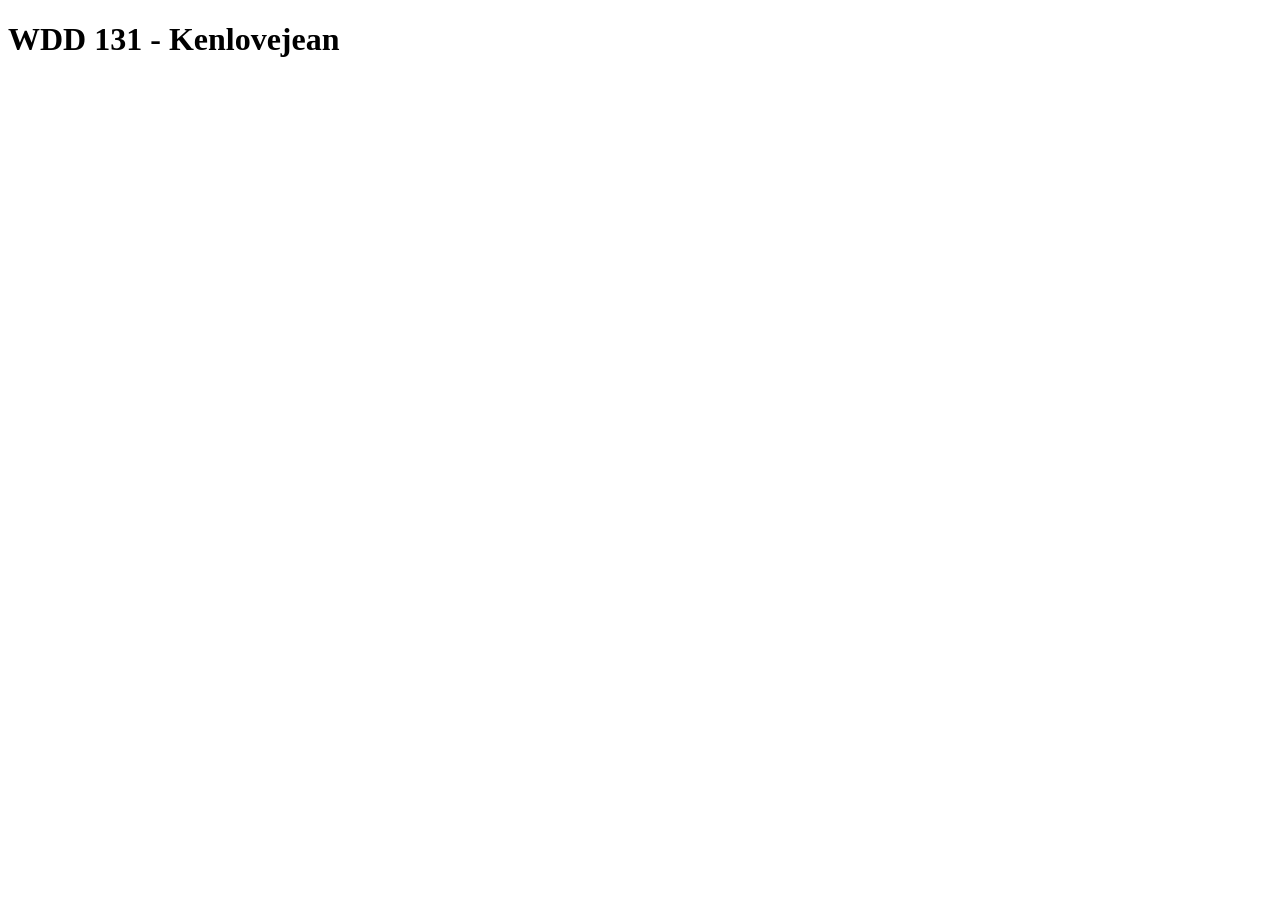
==== index.html @ dbcef7c4 "initial commit" ====
<!DOCTYPE html>
<html lang="en">
<head>
    <meta charset="UTF-8">
    <meta name="viewport" content="width=device-width, initial-scale=1.0">
    <title>WDD 131</title>
</head>
<body>
    <h1>WDD 131 - Kenlovejean</h1>
    
</body>
</html>
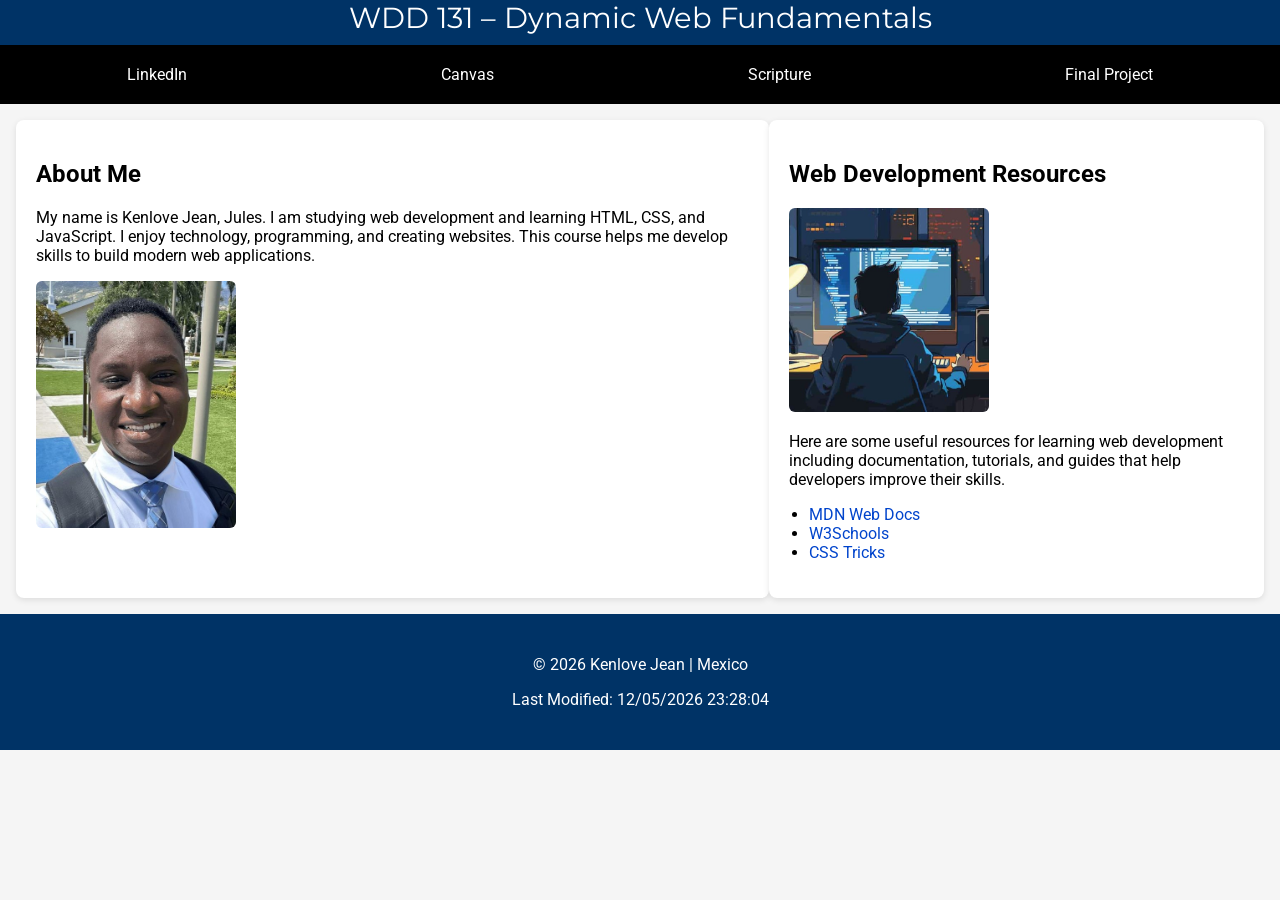
==== commit 40f28f39: "homepage week01" ====
--- a/index.html
+++ b/index.html
@@ -1,12 +1,109 @@
 <!DOCTYPE html>
 <html lang="en">
+
 <head>
-    <meta charset="UTF-8">
-    <meta name="viewport" content="width=device-width, initial-scale=1.0">
-    <title>WDD 131</title>
+<meta charset="UTF-8">
+<meta name="viewport" content="width=device-width, initial-scale=1.0">
+
+<title>WDD 131 – Dynamic Web Fundamentals – Kenlove Jean, Jules</title>
+
+<meta name="description" content="WDD 131 – Dynamic Web Fundamentals | Kenlove Jean, Jules | Web development student homepage.">
+<meta name="author" content="Kenlove Jean, Jules">
+
+<link rel="stylesheet" href="styles/base.css">
+
+<script src="scripts/getdates.js" defer></script>
+<link rel="preconnect" href="https://fonts.googleapis.com">
+<link rel="preconnect" href="https://fonts.gstatic.com" crossorigin>
+
+<link href="https://fonts.googleapis.com/css2?family=Roboto&family=Montserrat:wght@600&display=swap" rel="stylesheet">
+
 </head>
+
 <body>
-    <h1>WDD 131 - Kenlovejean</h1>
+
+<header>
+
+<span id="course-title">WDD 131 – Dynamic Web Fundamentals</span>
+
+<nav>
+<a href="https://www.linkedin.com">LinkedIn</a>
+<a href="https://byupw.instructure.com/">Canvas</a>
+<a href="https://www.churchofjesuschrist.org/study/scriptures">Scripture</a>
+<a href="#">Final Project</a>
+</nav>
+
+</header>
+
+<main>
+
+
+<section class="card">
+   
+    <h2>About Me</h2>
+
+<div class="About">
+
+
+
+<p>
+My name is Kenlove Jean, Jules. I am studying web development and learning HTML, CSS, and JavaScript.
+I enjoy technology, programming, and creating websites. This course helps me develop skills
+to build modern web applications.
+</p>
+<img src="images/profile.jpg" alt="Kenlove Jean, Jules">
+</div>
+</section>
+
+<section class="card">
+
+<h2>Web Development Resources</h2>
+
+<img src="images/coding image.jpg" alt="coding image">
+
+<p>
+Here are some useful resources for learning web development including documentation,
+tutorials, and guides that help developers improve their skills.
+</p>
+
+<ul>
+
+<li>
+<a href="https://developer.mozilla.org/" target="_blank">
+MDN Web Docs
+</a>
+</li>
+
+<li>
+<a href="https://www.w3schools.com/" target="_blank">
+W3Schools
+</a>
+</li>
+
+<li>
+<a href="https://css-tricks.com/" target="_blank">
+CSS Tricks
+</a>
+</li>
+
+</ul>
+        
     
+
+</section>
+
+</main>
+
+<footer>
+
+<p>
+© <span id="currentyear"></span> Kenlove Jean | Mexico
+</p>
+
+<p id="lastModified"></p>
+
+</footer>
+
 </body>
+
 </html>
--- a/styles/base.css
+++ b/styles/base.css
@@ -0,0 +1,98 @@
+body{
+font-family: 'Roboto', sans-serif;
+margin:0;
+background:#f5f5f5;
+}
+
+header{
+    max-width: 100%;
+    background:#003366;
+    color:white;
+    text-align:center;
+    padding: 0;
+    margin-bottom: 5px;
+}
+
+#course-title{
+display:block;
+font-family:'Montserrat', sans-serif;
+font-size:1.8rem;
+margin-bottom:10px;
+}
+
+nav{
+display:flex;
+justify-content:space-around;
+gap: 0;
+background:#000;
+}
+
+nav a{
+color:white;
+text-decoration:none;
+padding: 20px;
+margin: 0%;
+}
+
+nav a:hover{
+background:#ffffff;
+color: #000;
+transition:0.3s;
+}
+
+
+main{
+max-width:auto;
+margin: 0.5rem;
+padding: 0.5rem;
+
+display:flex;
+grid-template-columns:1fr 1fr;
+gap: 0;
+text-align: left;
+}
+
+.about{
+display:flex;
+align-items:center;
+gap:20px;
+}
+
+.about img{
+width:150px;
+border-radius:10px;
+}
+
+.card ul{
+padding-left:20px;
+}
+
+.card a{
+text-decoration:none;
+color:#0044cc;
+}
+
+.card a:hover{
+text-decoration:underline;
+}
+
+.card{
+background:white;
+padding:20px;
+border-radius:8px;
+box-shadow:0 2px 6px rgba(0,0,0,0.1);
+}
+
+.card img{
+width:200px;
+height:auto;
+border-radius:6px;
+}
+
+footer{
+background:#003366;
+color:white;
+text-align:center;
+padding: 25px;
+margin-top: 0;
+}
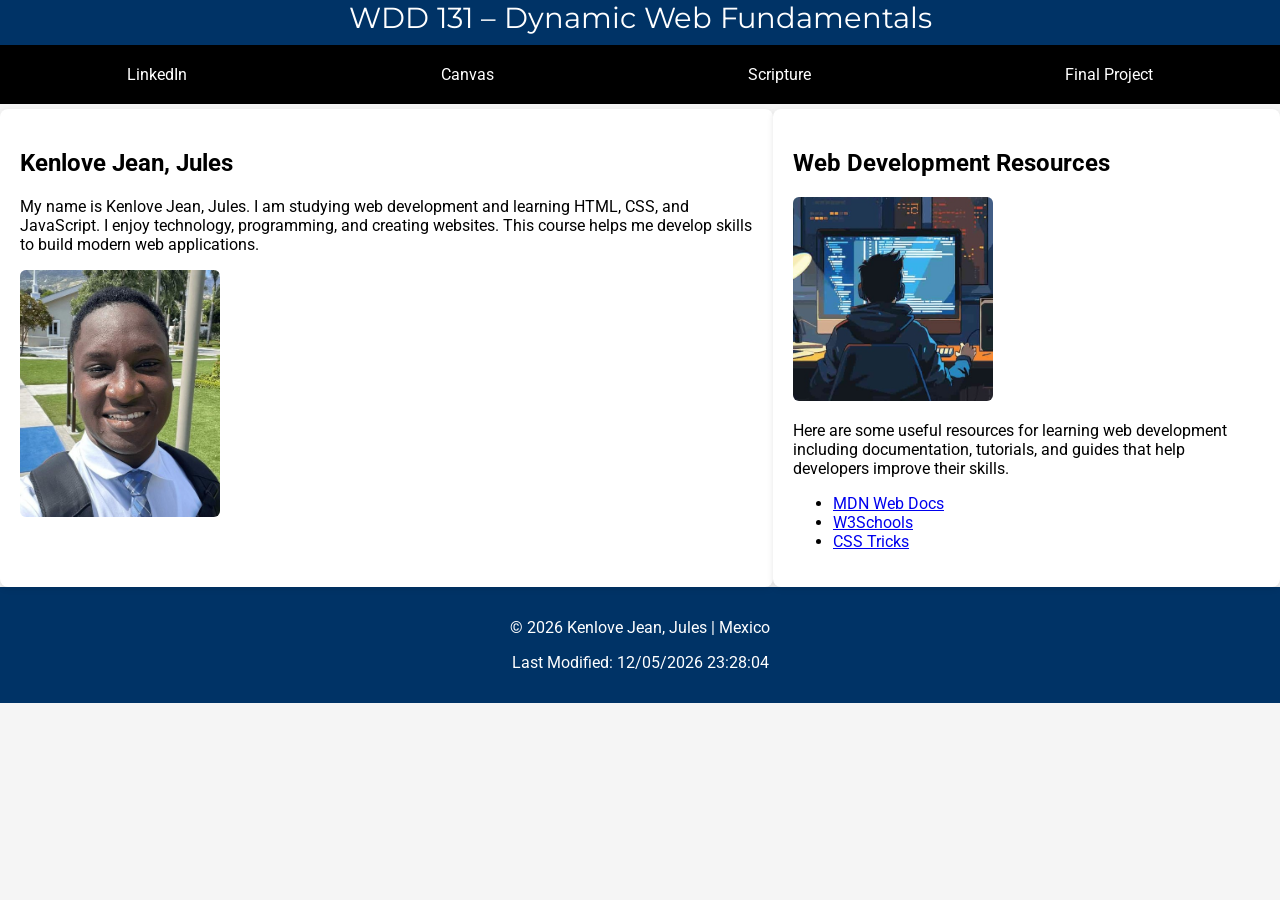
==== commit c24f64f6: "homepage week01" ====
--- a/index.html
+++ b/index.html
@@ -38,11 +38,11 @@
 <main>
 
 
+
 <section class="card">
-   
-    <h2>About Me</h2>
 
-<div class="About">
+    <h1>Kenlove Jean, Jules</h1>
+   <div class="About">
 
 
 
@@ -59,7 +59,7 @@
 
 <h2>Web Development Resources</h2>
 
-<img src="images/coding image.jpg" alt="coding image">
+<img src="images/codingimage.jpg" alt="codingimage">
 
 <p>
 Here are some useful resources for learning web development including documentation,
@@ -97,7 +97,7 @@
 <footer>
 
 <p>
-© <span id="currentyear"></span> Kenlove Jean | Mexico
+© <span id="currentyear"></span> Kenlove Jean, Jules | Mexico
 </p>
 
 <p id="lastModified"></p>
--- a/styles/base.css
+++ b/styles/base.css
@@ -42,9 +42,9 @@
 
 
 main{
-max-width:auto;
-margin: 0.5rem;
-padding: 0.5rem;
+max-width:100%;
+margin: auto;
+padding: auto;
 
 display:flex;
 grid-template-columns:1fr 1fr;
@@ -52,29 +52,6 @@
 text-align: left;
 }
 
-.about{
-display:flex;
-align-items:center;
-gap:20px;
-}
-
-.about img{
-width:150px;
-border-radius:10px;
-}
-
-.card ul{
-padding-left:20px;
-}
-
-.card a{
-text-decoration:none;
-color:#0044cc;
-}
-
-.card a:hover{
-text-decoration:underline;
-}
 
 .card{
 background:white;
@@ -93,6 +70,6 @@
 background:#003366;
 color:white;
 text-align:center;
-padding: 25px;
-margin-top: 0;
+padding: 15px;
+margin: 0;
 }
